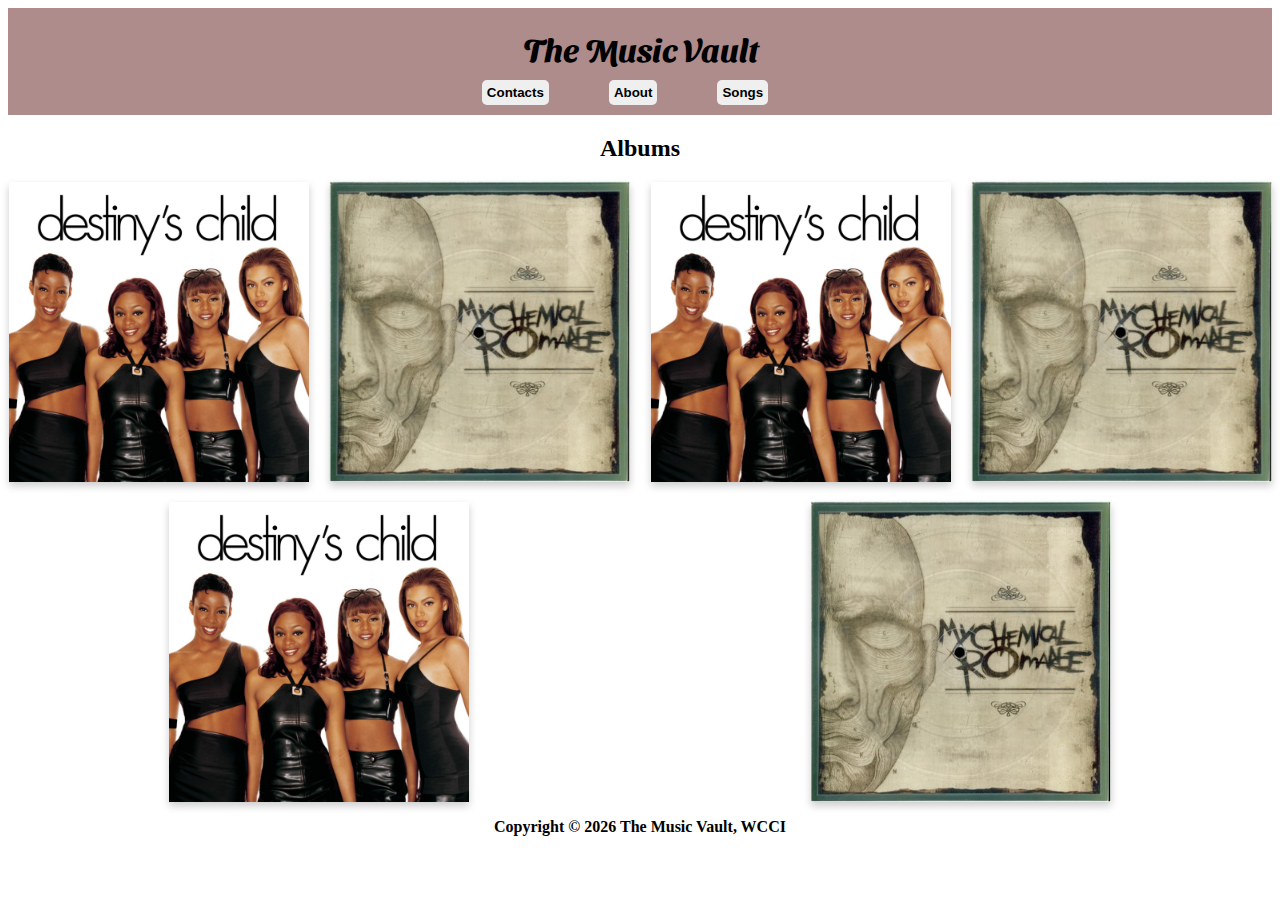
==== frontend-spa/index.html @ 4e22a5ee "added new" ====
<!DOCTYPE html>
<html lang="en">

<head>
    <meta charset="UTF-8">
    <meta name="viewport" content="width=device-width, initial-scale=1.0">
    <link rel="preconnect" href="https://fonts.googleapis.com">
    <link rel="preconnect" href="https://fonts.gstatic.com" crossorigin>
    <link href="https://fonts.googleapis.com/css2?family=Bangers&family=Sansita+Swashed:wght@600&display=swap"
        rel="stylesheet">
    <link rel="icon" type="image/x-icon" href="./images/fabicon.png">
    <link rel="stylesheet" href="./style.css">
    <title>The Music Vault</title>
</head>

<body class="container">
    <header class="header">
        <h1 class="projectName">The Music Vault</h1>
        <nav class="nav">
            <a class="nav-links" href="">
                <button class="buttons contact">Contacts</button>
            </a>
            <a class="nav-links" href="">
                <button class="buttons about">About</button>
            </a>
            <a class="nav-links" href="">
                <button class="buttons songs">Songs</button>
            </a>
        </nav>
    </header>
    <main class="main">
        <h2 class="album">Albums</h2>
        <div class="allAlbums">
            <article class="flip-card album1">
                <section class="inner">
                    <div class="card-front album-front">
                        <img src="./images/destinysChild.jpg" alt="Avatar" style="width:300px;height:300px;">
                    </div>
                    <section class="card-back album-back">
                        <h1 class="albumTitle">Writing's On The Wall</h1>
                        <p class="recordLabel">Columbia Records</p>
                    </section>
                </section>
            </article>
            <article class="flip-card">
                <section class="inner">
                    <div class="card-front">
                        <img src="./images/my-chemical-romance.jpg" alt="Avatar" style="width:300px;height:300px;">
                    </div>
                    <section class="card-back">
                        <h1 class="albumTitle">My Checimal Romance</h1>
                        <p class="recordLabel">Reprise</p>
                    </section>
                </section>
            </article>
            <article class="flip-card">
                <section class="inner">
                    <div class="card-front">
                        <img src="./images/destinysChild.jpg" alt="Avatar" style="width:300px;height:300px;">
                    </div>
                    <section class="card-back">
                        <h1 class="albumTitle">Writing's On The Wall</h1>
                        <p class="recordLabel">Columbia Records</p>
                    </section>
                </section>
            </article>
            <article class="flip-card">
                <section class="inner">
                    <div class="card-front album-img">
                        <img src="./images/my-chemical-romance.jpg" alt="Avatar" style="width:300px;height:300px;">
                    </div>
                    <section class="card-back">
                        <h1 class="albumTitle">My Checimal Romance</h1>
                        <p class="recordLabel">Reprise</p>
                    </section>
                </section>
            </article>
            <article class="flip-card">
                <section class="inner">
                    <div class="card-front">
                        <img src="./images/destinysChild.jpg" alt="Avatar" style="width:300px;height:300px;">
                    </div>
                    <section class="card-back">
                        <h1 class="albumTitle">Writing's On The Wall</h1>
                        <p class="recordLabel">Columbia Records</p>
                    </section>
                </section>
            </article>
            <article class="flip-card">
                <section class="inner">
                    <div class="card-front">
                        <img src="./images/my-chemical-romance.jpg" alt="Avatar" style="width:300px;height:300px;">
                    </div>
                    <section class="card-back">
                        <h1 class="albumTitle">My Checimal Romance</h1>
                        <p class="recordLabel">Reprise</p>
                    </section>
                </section>
            </article>
        </div>
    </main>
    <footer class="footer">
        <p>Copyright &copy;
            <script>document.write(new Date().getFullYear())</script> The Music Vault, WCCI
        </p>
    </footer>

</body>

</html>
---- frontend-spa/style.css ----
.container{
    display: grid;
    grid-template-areas: 
    'header'
    'main'
    'footer';
    /* gap: 1em; */
    /* background-color: #bbb; */
}
.header{
    grid-area: header;
    display: flex;
    flex-direction: column;
    flex-wrap: wrap;
    background-color: rgba(82, 9, 9, 0.466);
}
.projectName{
    font-family: 'Bangers', cursive;
    font-family: 'Sansita Swashed', cursive;
    text-align: center;
}
.nav{
    display: flex;
    flex-direction: row;
    flex-wrap: wrap;
    justify-content: center;
    margin-right: 30px;
    margin-top: -10px;
}
.buttons{
    padding: 5px;
    border-radius: 5px;
    cursor: pointer;
    margin-bottom: 10px;
    font-weight: bold;
    border: transparent;
}
.buttons:hover{
    background-color: #2980b9;
    color: white;
}
.about{
    margin-left: 60px;
    margin-right: 60px;
}
.main{
    grid-area: main;
}
.album{
    text-align: center;
}
.allAlbums{
    display: flex;
    flex-direction: row;
    justify-content: space-around;
    flex-wrap: wrap;
    gap: 20px;
}
.flip-card {
    background-color: transparent;
    width: 300px;
    height: 300px;
    /* perspective: 1000px; */
}

.inner {
    position: relative;
    width: 100%;
    height: 100%;
    text-align: center;
    transition: transform 0.6s;
    transform-style: preserve-3d;
    box-shadow: 0 4px 8px 0 rgba(0,0,0,0.2);
}

.flip-card:hover .inner {
    transform: rotateY(180deg);
}

.card-front, .card-back {
    position: absolute;
    width: 100%;
    height: 100%;
    -webkit-backface-visibility: hidden;
    backface-visibility: hidden;
}
    
.card-front {
    background-color:white;
    color: black;
}
    
.card-back {
    background-color: black;
    color: white;
    transform: rotateY(180deg);
}

.footer{
    grid-area: footer;
    display: flex;
    justify-content: center;
    flex-wrap: wrap;
}
.footer p{
   align-content: center;
    font-weight: bold;
}
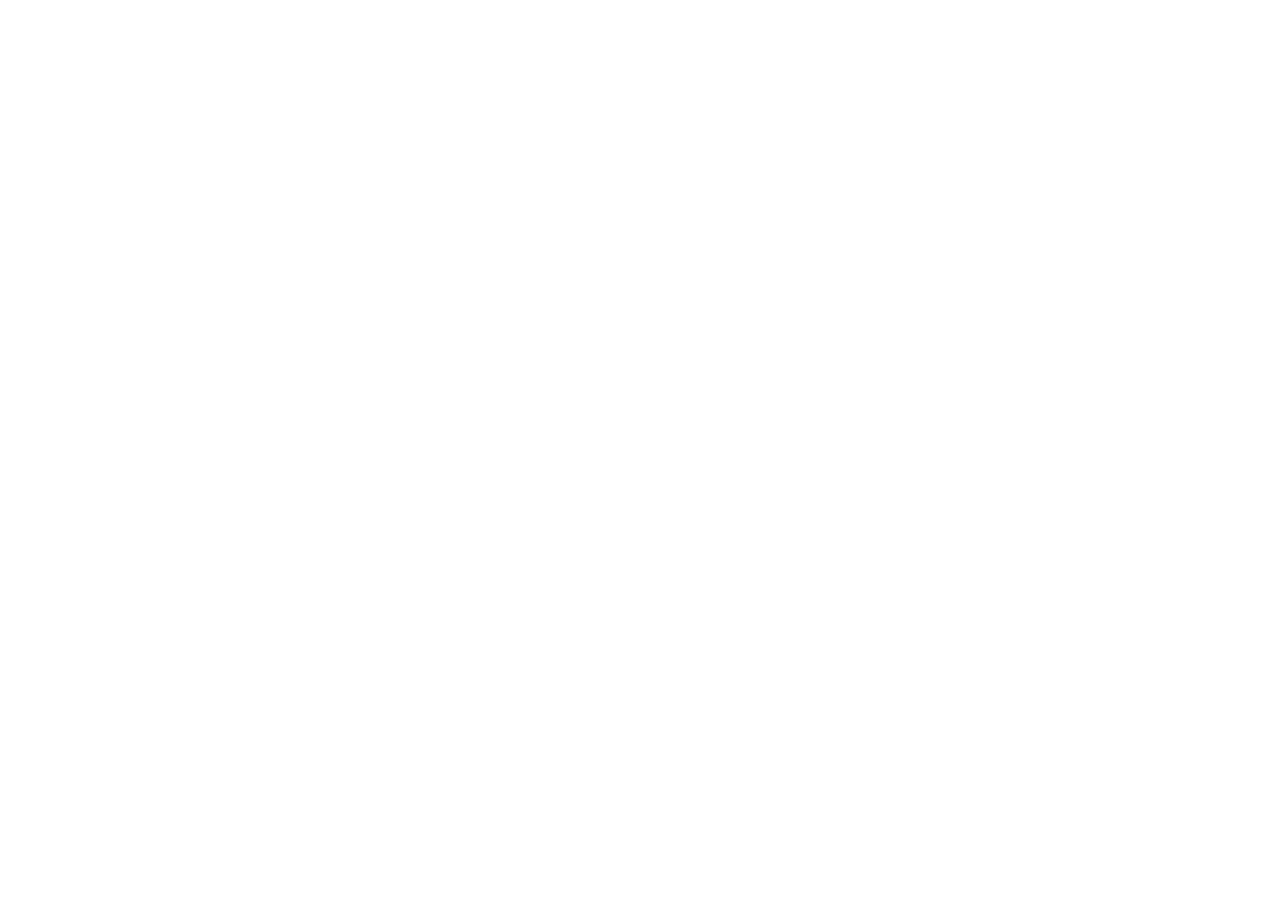
==== commit d5a3a029: "created js files. Will pick back up on the app.js file tomorrow to begin making fetch" ====
--- a/frontend-spa/index.html
+++ b/frontend-spa/index.html
@@ -14,97 +14,10 @@
 </head>
 
 <body class="container">
-    <header class="header">
-        <h1 class="projectName">The Music Vault</h1>
-        <nav class="nav">
-            <a class="nav-links" href="">
-                <button class="buttons contact">Contacts</button>
-            </a>
-            <a class="nav-links" href="">
-                <button class="buttons about">About</button>
-            </a>
-            <a class="nav-links" href="">
-                <button class="buttons songs">Songs</button>
-            </a>
-        </nav>
-    </header>
-    <main class="main">
-        <h2 class="album">Albums</h2>
-        <div class="allAlbums">
-            <article class="flip-card album1">
-                <section class="inner">
-                    <div class="card-front album-front">
-                        <img src="./images/destinysChild.jpg" alt="Avatar" style="width:300px;height:300px;">
-                    </div>
-                    <section class="card-back album-back">
-                        <h1 class="albumTitle">Writing's On The Wall</h1>
-                        <p class="recordLabel">Columbia Records</p>
-                    </section>
-                </section>
-            </article>
-            <article class="flip-card">
-                <section class="inner">
-                    <div class="card-front">
-                        <img src="./images/my-chemical-romance.jpg" alt="Avatar" style="width:300px;height:300px;">
-                    </div>
-                    <section class="card-back">
-                        <h1 class="albumTitle">My Checimal Romance</h1>
-                        <p class="recordLabel">Reprise</p>
-                    </section>
-                </section>
-            </article>
-            <article class="flip-card">
-                <section class="inner">
-                    <div class="card-front">
-                        <img src="./images/destinysChild.jpg" alt="Avatar" style="width:300px;height:300px;">
-                    </div>
-                    <section class="card-back">
-                        <h1 class="albumTitle">Writing's On The Wall</h1>
-                        <p class="recordLabel">Columbia Records</p>
-                    </section>
-                </section>
-            </article>
-            <article class="flip-card">
-                <section class="inner">
-                    <div class="card-front album-img">
-                        <img src="./images/my-chemical-romance.jpg" alt="Avatar" style="width:300px;height:300px;">
-                    </div>
-                    <section class="card-back">
-                        <h1 class="albumTitle">My Checimal Romance</h1>
-                        <p class="recordLabel">Reprise</p>
-                    </section>
-                </section>
-            </article>
-            <article class="flip-card">
-                <section class="inner">
-                    <div class="card-front">
-                        <img src="./images/destinysChild.jpg" alt="Avatar" style="width:300px;height:300px;">
-                    </div>
-                    <section class="card-back">
-                        <h1 class="albumTitle">Writing's On The Wall</h1>
-                        <p class="recordLabel">Columbia Records</p>
-                    </section>
-                </section>
-            </article>
-            <article class="flip-card">
-                <section class="inner">
-                    <div class="card-front">
-                        <img src="./images/my-chemical-romance.jpg" alt="Avatar" style="width:300px;height:300px;">
-                    </div>
-                    <section class="card-back">
-                        <h1 class="albumTitle">My Checimal Romance</h1>
-                        <p class="recordLabel">Reprise</p>
-                    </section>
-                </section>
-            </article>
-        </div>
-    </main>
-    <footer class="footer">
-        <p>Copyright &copy;
-            <script>document.write(new Date().getFullYear())</script> The Music Vault, WCCI
-        </p>
-    </footer>
+    <script src="./js/app.js" type ="module"></script>
 
 </body>
 
-</html>+</html>
+
+
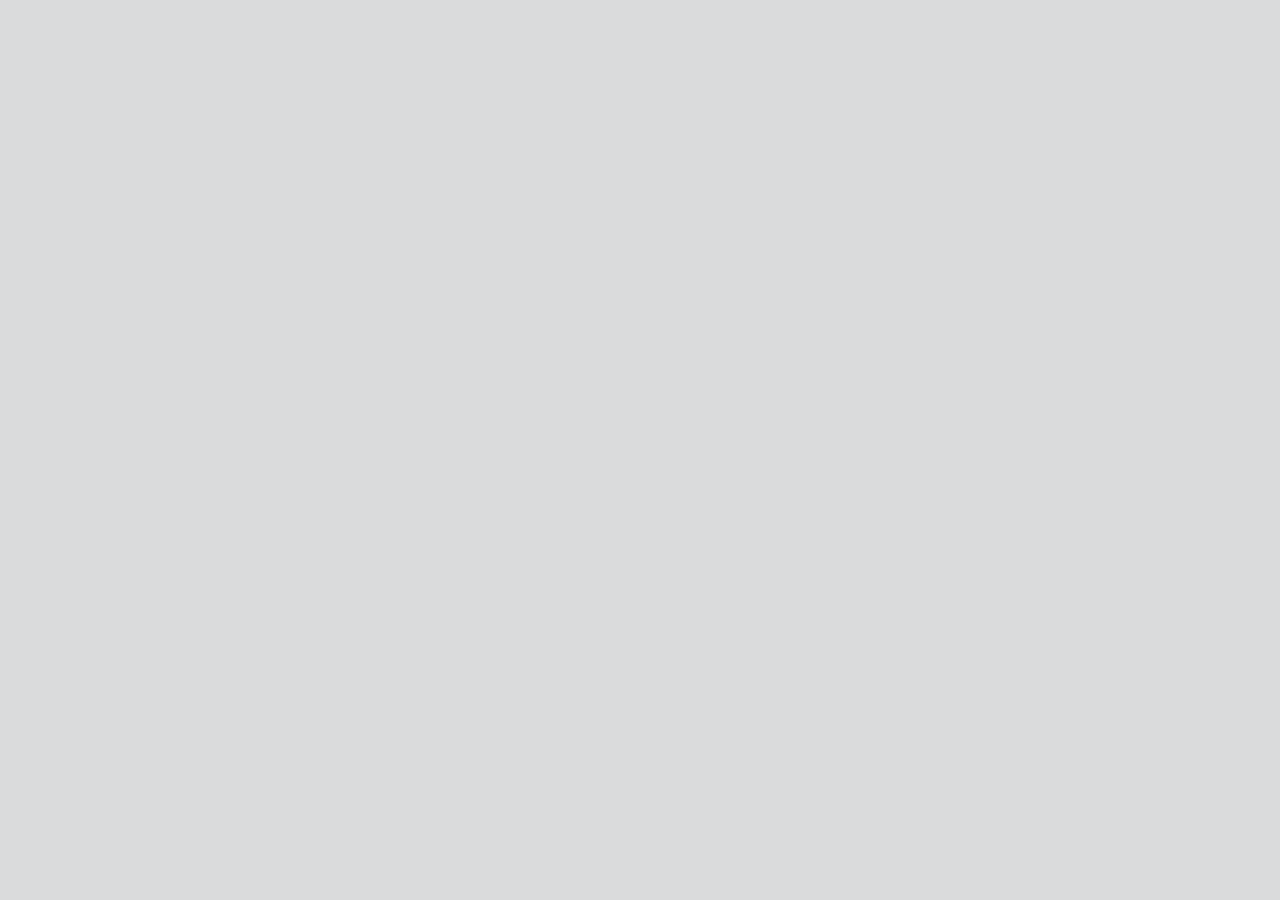
==== commit a3b717e3: "updating some CSS from to the home page" ====
--- a/frontend-spa/index.html
+++ b/frontend-spa/index.html
@@ -4,20 +4,28 @@
 <head>
     <meta charset="UTF-8">
     <meta name="viewport" content="width=device-width, initial-scale=1.0">
+    <!-- <link rel="preconnect" href="https://fonts.googleapis.com">
+    <link rel="preconnect" href="https://fonts.gstatic.com" crossorigin>
+    <link href="https://fonts.googleapis.com/css2?family=Bangers&family=Sansita+Swashed:wght@600&display=swap" rel="stylesheet"> -->
     <link rel="preconnect" href="https://fonts.googleapis.com">
-    <link rel="preconnect" href="https://fonts.gstatic.com" crossorigin>
-    <link href="https://fonts.googleapis.com/css2?family=Bangers&family=Sansita+Swashed:wght@600&display=swap"
-        rel="stylesheet">
+<link rel="preconnect" href="https://fonts.gstatic.com" crossorigin>
+<link href="https://fonts.googleapis.com/css2?family=Bungee&display=swap" rel="stylesheet">
+
+<link rel="preconnect" href="https://fonts.googleapis.com">
+<link rel="preconnect" href="https://fonts.gstatic.com" crossorigin>
+<link href="https://fonts.googleapis.com/css2?family=Overpass:wght@100&display=swap" rel="stylesheet">
+
     <link rel="icon" type="image/x-icon" href="./images/fabicon.png">
-    <link rel="stylesheet" href="./style.css">
+    <link rel="stylesheet" href="./css/style.css">
+    <link rel="stylesheet" href="./css/home.css">
+    <link rel="stylesheet" href="./css/modal.css">
+    <link rel="stylesheet" href="./css/singleAlbum.css">
+    <link rel="stylesheet" href="./css/singleSong.css">
     <title>The Music Vault</title>
 </head>
 
 <body class="container">
-    <script src="./js/app.js" type ="module"></script>
-
+    <script src="./src/js/app.js" type="module"></script>
 </body>
 
 </html>
-
-
--- a/frontend-spa/css/style.css
+++ b/frontend-spa/css/style.css
@@ -0,0 +1,142 @@
+.container{
+    display: grid;
+    grid-template-areas: 
+    'header'
+    'main'
+    'footer';
+    gap: 5em;
+    background-color: #dadbdc;
+    font-family: 'Bungee', cursive;
+    
+    
+}
+.header{
+    height: 2.5in;
+    grid-area: header;
+    display: flex;
+    flex-direction: column;
+    flex-wrap: wrap;
+    background-image: url(../images/headerbackground.jpg);
+    background-repeat: no-repeat;
+    background-position: center;
+    background-size: cover;   
+  
+
+}
+.headerImage{
+    max-width: 100%;
+    max-height: 100%; 
+}  
+.nav{
+    display: flex;
+    flex-direction: row;
+    flex-wrap: wrap;
+    justify-content:space-around;
+    align-items: center;
+    margin-right: 30px;
+    margin-top: 240px;
+    /* background-color: #caa656; */
+    background-color: #ffffff;
+    font-family: 'Overpass', sans-serif;
+    width: 100%;
+    /* border-color: #99713B; */
+}
+.nav a:visited{
+    color: #6BA9AC;
+    text-decoration: none;
+  
+  }
+    
+.nav-links{
+    font-size: x-large;
+    padding: 10px;
+}
+.main{
+    grid-area: main;
+    padding:0em 15em 0em 15em;
+    color: #574F46;
+    
+}
+
+.album{
+    padding-bottom: 2em ;
+}
+.flip-card {
+    background-color: transparent;
+    width: 300px;
+    height: 300px;
+    box-shadow: rgba(0, 0, 0, 0.3) 0px 19px 38px, rgba(0, 0, 0, 0.22) 0px 15px 12px;
+    margin-bottom: 3em;
+    
+}
+.card-back>h1,p{
+    color:#ffffff;
+    font-family: 'Overpass', sans-serif;
+    font-size: 22px;
+}
+
+
+.inner {
+    position: relative;
+    width: 100%;
+    height: 100%;
+    text-align: center;
+    transition: transform 0.6s;
+    transform-style: preserve-3d;
+    box-shadow: 0 4px 8px 0 rgba(0,0,0,0.2);
+}
+
+.flip-card:hover .inner {
+    transform: rotateY(180deg);
+    box-shadow: #caa55686 -5px 5px, #caa55648 -10px 10px, #caa55623 -15px 15px, #caa55610 -20px 20px, #caa55609 -25px 25px;
+}
+
+.card-front, .card-back {
+    position: absolute;
+    width: 100%;
+    height: 100%;
+    -webkit-backface-visibility: hidden;
+    backface-visibility: hidden;
+}
+    
+.card-front {
+    background-color:white;
+    color: black;
+}
+    
+.card-back {
+    background-color: #6BA9AC;
+    color: rgb(15, 15, 15);
+    transform: rotateY(180deg);
+}
+
+.updateIcon{
+    display: flex;
+    flex-direction: row;
+    justify-content: space-between;
+}
+.editBtn{
+    height: 1cm;
+    margin-left: 5px;
+}
+.deleteBtn{
+    height: 1cm;
+    margin-right: 5px;
+}
+
+.backBtn{
+    height: 1cm;
+    margin: 20px;
+}
+
+.footer{
+    grid-area: footer;
+    display: flex;
+    justify-content: center;
+    flex-wrap: wrap;
+}
+.footer p{
+   align-content: center;
+    font-weight: bold;
+}
+
--- a/frontend-spa/css/home.css
+++ b/frontend-spa/css/home.css
@@ -0,0 +1,33 @@
+
+.album{
+    text-align: center;
+}
+.allAlbums{
+    display: flex;
+    flex-direction: row;
+    justify-content: space-around;
+    flex-wrap: wrap;
+    gap: 20px;
+}
+.addNewAlbum{
+    width: 300px;
+    height: 300px;
+    display: flex;
+    flex-wrap: wrap;
+    flex-direction: column;
+    justify-content: space-around;
+    align-items: center;
+    box-shadow: rgba(0, 0, 0, 0.4) 0px 2px 4px, rgba(0, 0, 0, 0.3) 0px 7px 13px -3px, rgba(0, 0, 0, 0.2) 0px -3px 0px inset;
+}
+.addNewAlbum:hover{
+    box-shadow: rgba(240, 46, 170, 0.4) 5px 5px, rgba(240, 46, 170, 0.3) 10px 10px, rgba(240, 46, 170, 0.2) 15px 15px, rgba(240, 46, 170, 0.1) 20px 20px, rgba(240, 46, 170, 0.05) 25px 25px;
+}
+.addAlbum{
+    margin-left: auto;
+    margin-right: auto;
+    display: block;
+    align-items: baseline;
+}
+.addAlbum img{
+    margin-top: 20px;
+}
--- a/frontend-spa/css/modal.css
+++ b/frontend-spa/css/modal.css
@@ -0,0 +1,83 @@
+.modal {
+    display: none;
+    /* Hidden by default */
+    position: fixed;
+    /* Stay in place */
+    z-index: 1;
+    /* Sit on top */
+    padding-top: 100px;
+    /* Location of the box */
+    left: 0;
+    top: 0;
+    width: 100%;
+    /* Full width */
+    height: 100%;
+    /* Full height */
+    overflow: auto;
+    /* Enable scroll if needed */
+    background-color: rgb(0, 0, 0);
+    /* Fallback color */
+    background-color: rgba(0, 0, 0, 0.4);
+    /* Black w/ opacity */
+}
+
+/* Modal Content */
+.modal-content {
+    background-color: red;
+    margin: auto;
+    padding: 20px;
+    border: 1px solid #888;
+    width: 80%;
+    border-radius: 10px;
+}
+
+/* The Close Button */
+.close {
+    color: #aaaaaa;
+    float: right;
+    font-size: 28px;
+    font-weight: bold;
+}
+
+.close:hover,.close:focus {
+    color: #000;
+    text-decoration: none;
+    cursor: pointer;
+}
+
+/*
+Edit Album title 
+*/
+.editTitlemodal {
+    display: none;
+    /* Hidden by default */
+    position: fixed;
+    /* Stay in place */
+    z-index: 1;
+    /* Sit on top */
+    padding-top: 100px;
+    /* Location of the box */
+    left: 0;
+    top: 0;
+    width: 100%;
+    /* Full width */
+    height: 100%;
+    /* Full height */
+    overflow: auto;
+    /* Enable scroll if needed */
+    background-color: rgb(0, 0, 0);
+    /* Fallback color */
+    background-color: rgba(0, 0, 0, 0.4);
+    /* Black w/ opacity */
+}
+
+.editTitlemodal-content{
+
+    background-color: red;
+    margin: auto;
+    padding: 20px;
+    border: 1px solid #888;
+    width: 80%;
+    border-radius: 10px;
+    
+}--- a/frontend-spa/css/singleAlbum.css
+++ b/frontend-spa/css/singleAlbum.css
@@ -0,0 +1,89 @@
+.albumTitle{
+    text-align: center;
+}
+
+.allSongs{
+    display: flex;
+    flex-direction: row;
+    justify-content: space-around;
+    flex-wrap: wrap;
+    gap: 20px;
+}
+
+.addNewSong{
+    display: flex;
+    flex-wrap: wrap;
+    flex-direction: column;
+    justify-content: space-around;
+    width: 300px;
+    height: 300px;
+    align-items: center;
+    box-shadow: rgba(0, 0, 0, 0.25) 0px 25px 50px -12px;
+}
+.addNewSong:hover{
+    box-shadow: rgba(240, 46, 170, 0.4) 5px 5px, rgba(240, 46, 170, 0.3) 10px 10px, rgba(240, 46, 170, 0.2) 15px 15px, rgba(240, 46, 170, 0.1) 20px 20px, rgba(240, 46, 170, 0.05) 25px 25px;
+}
+.addSong{
+    margin-left: auto;
+    margin-right: auto;
+    display: block;
+}
+.addSong img{
+    margin-top: 20px;
+}
+
+.albumReview{
+    display: flex;
+    flex-direction: row;
+    margin-left: auto;
+    margin-right: auto;
+}
+
+.displayReview{
+    display: flex;
+    flex-direction: row;
+    align-self: center;
+    justify-content: center;
+    border-radius: 10px;
+    padding: 10px;
+    overflow: hidden;
+    margin-bottom: 20px;
+    box-shadow: rgba(0, 0, 0, 0.4) 0px 2px 4px, rgba(0, 0, 0, 0.3) 0px 7px 13px -3px, rgba(0, 0, 0, 0.2) 0px -3px 0px inset;
+}
+.displayReview:hover{
+    box-shadow: rgba(247, 121, 121, 0.842) 0px 2px 4px, rgba(236, 209, 209, 0.3) 0px 7px 13px -3px, rgba(0, 0, 0, 0.2) 0px -3px 0px inset;
+}
+
+.profileImg{
+    height: 1.5cm;
+    padding-right: 10px;
+    margin-bottom: -10x;
+}
+
+.commentDisplay{
+    margin-top: -20px;
+}
+
+.albumRating{
+    margin-top: -20px;
+    margin-bottom: -15px;;
+}
+
+#nameInput{
+    margin-bottom: 3px;
+}
+
+#ratingInput{
+    margin-bottom: 3px;  
+}
+#commentInput{
+    margin-bottom: 5px;  
+}
+.reviewInput{
+    margin: 30px;
+}
+.reviewInput button{
+    font-weight: bold;
+    padding: 5px;
+    border-radius: 5px;
+}--- a/frontend-spa/css/singleSong.css
+++ b/frontend-spa/css/singleSong.css
@@ -0,0 +1,69 @@
+.songComments{
+    padding: 15px;
+}
+.songTitle{
+    text-align: center;
+}
+.singleSong{
+    display: flex;
+    flex-direction: row;
+    justify-content: space-around;
+}
+
+.songLink{
+    margin-top: -18px;
+    margin-bottom: -15px;
+}
+
+.displayReview{
+    display: flex;
+    flex-direction: row;
+    align-self: center;
+    justify-content: center;
+    border-radius: 10px;
+    padding: 10px;
+    overflow: hidden;
+    margin-bottom: 20px;
+    box-shadow: rgba(0, 0, 0, 0.4) 0px 2px 4px, rgba(0, 0, 0, 0.3) 0px 7px 13px -3px, rgba(0, 0, 0, 0.2) 0px -3px 0px inset;
+}
+.displayComment:hover{
+    box-shadow: rgba(247, 121, 121, 0.842) 0px 2px 4px, rgba(236, 209, 209, 0.3) 0px 7px 13px -3px, rgba(0, 0, 0, 0.2) 0px -3px 0px inset;
+}
+
+.profileImg{
+    height: 1.5cm;
+    padding-right: 10px;
+}
+
+.commentDisplay{
+    margin-top: -20px;
+    padding-bottom: 5px;
+}
+.comment{
+    margin-bottom: -5px;
+}
+.rating{
+    margin-top: -15px;
+    margin-bottom: -15px;;
+}
+
+#nameInput{
+    margin-bottom: 3px;
+}
+
+#ratingInput{
+    margin-bottom: 3px;  
+}
+#commentInput{
+    margin-bottom: 5px;  
+}
+.reviewInput button{
+    font-weight: bold;
+    padding: 5px;
+    border-radius: 5px;
+}
+
+.commenreviewInputts button:hover{
+    background-color: black;
+    color: white;
+}